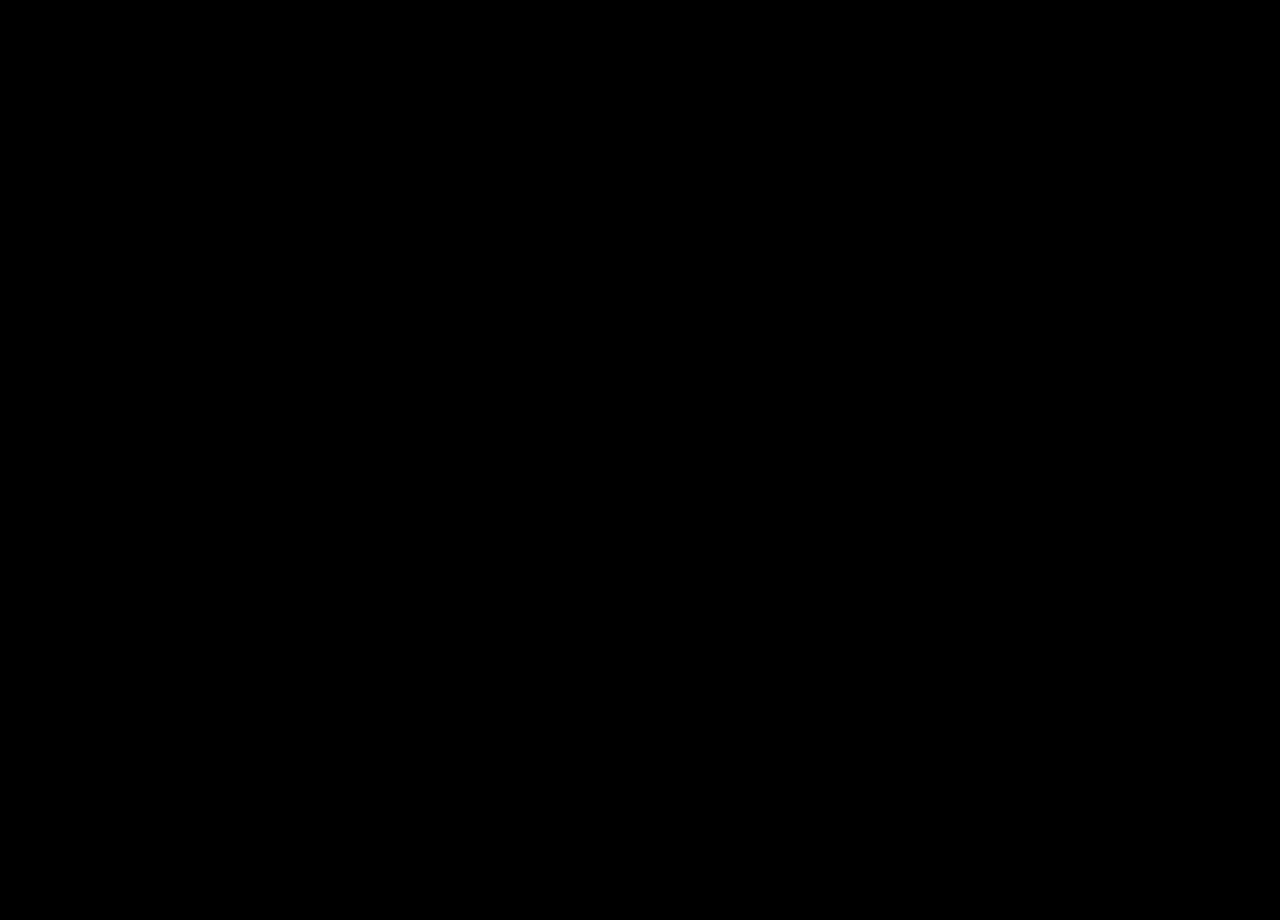
==== index.html @ 179deb59 "Update index.html" ====
<!DOCTYPE html>
<html>
<head>
<meta charset="UTF-8" />
<meta name="viewport" content="width=device-width, initial-scale=1.0" />
<link rel="icon" href="https://ghostly.shenmedouyou.top/favicon.ico">
<title>罗浮杂俎</title>
</head>
<body style="background-color:#000000;overflow:hidden">
<iframe id="iframe" name="iframe" height="100%" width="100%" src="https://ghostly.shenmedouyou.top" scrolling="auto" frameborder="0" onload="changeFrameHeight()"></iframe>
<script>
    function changeFrameHeight() {
        var iframe = document.getElementById("iframe");
        iframe.height = document.documentElement.clientHeight;
    }
    window.onresize = function() {
        changeFrameHeight();
    }
</script>
</body>
</html>
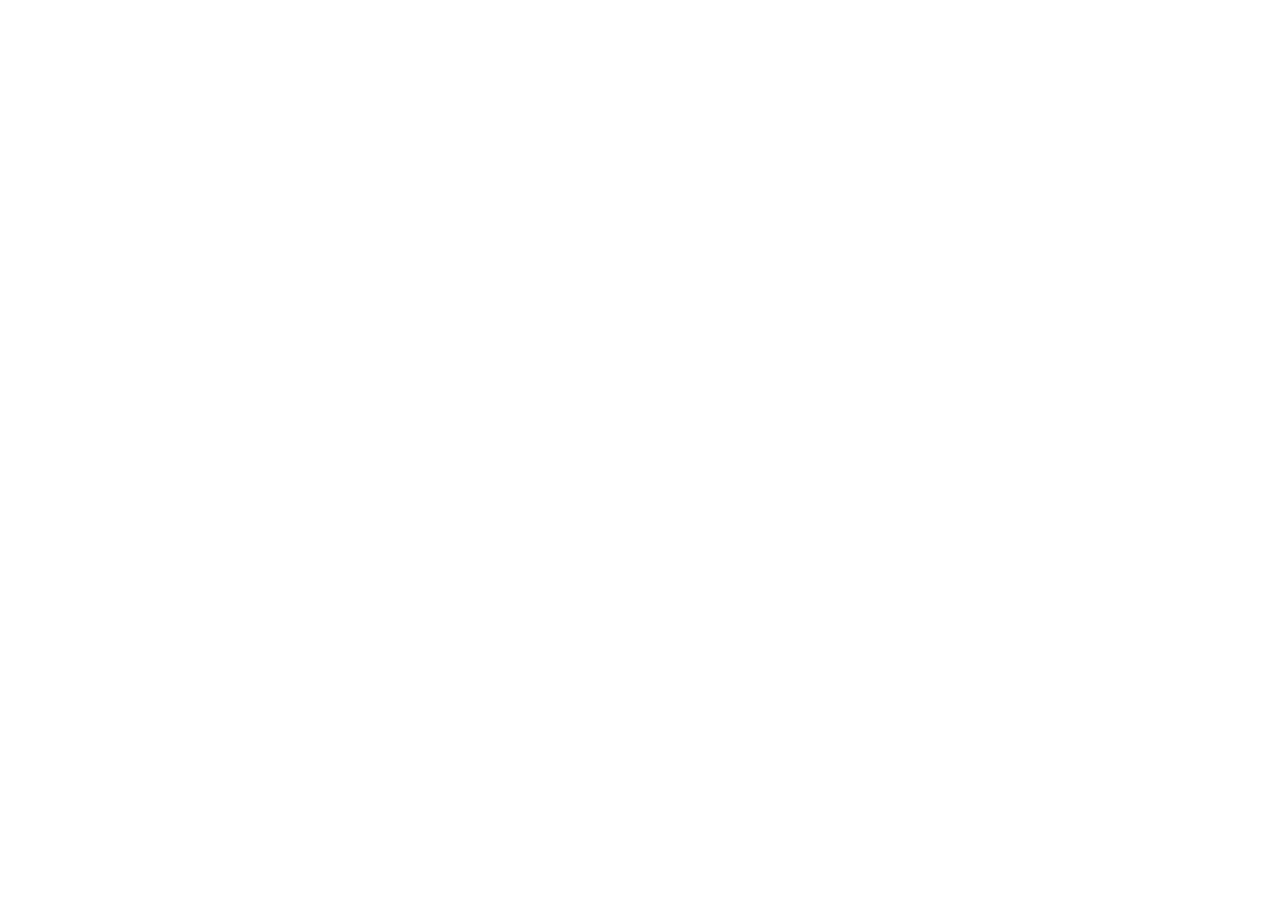
==== commit 692f6d54: "Update index.html" ====
--- a/index.html
+++ b/index.html
@@ -1,21 +1 @@
-<!DOCTYPE html>
-<html>
-<head>
-<meta charset="UTF-8" />
-<meta name="viewport" content="width=device-width, initial-scale=1.0" />
-<link rel="icon" href="https://ghostly.shenmedouyou.top/favicon.ico">
-<title>罗浮杂俎</title>
-</head>
-<body style="background-color:#000000;overflow:hidden">
-<iframe id="iframe" name="iframe" height="100%" width="100%" src="https://ghostly.shenmedouyou.top" scrolling="auto" frameborder="0" onload="changeFrameHeight()"></iframe>
-<script>
-    function changeFrameHeight() {
-        var iframe = document.getElementById("iframe");
-        iframe.height = document.documentElement.clientHeight;
-    }
-    window.onresize = function() {
-        changeFrameHeight();
-    }
-</script>
-</body>
-</html>
+<!DOCTYPE html><html><head><meta charset="UTF-8"><link rel="icon" href="//xiaoyonggaoya.pages.dev/live/img/icon.jpg"><title>小永高吖的博客</title></head><body style="overflow:hidden"><iframe id="iframe" name="iframe" height="100%" width="100%" src="//xiaoyonggaoya.pages.dev/blog" scrolling="auto" frameborder="0" onload="changeFrameHeight()"></iframe><script>function changeFrameHeight() {var iframe = document.getElementById("iframe");iframe.height = document.documentElement.clientHeight;}window.onresize = function() {changeFrameHeight();}</script></body></html>
